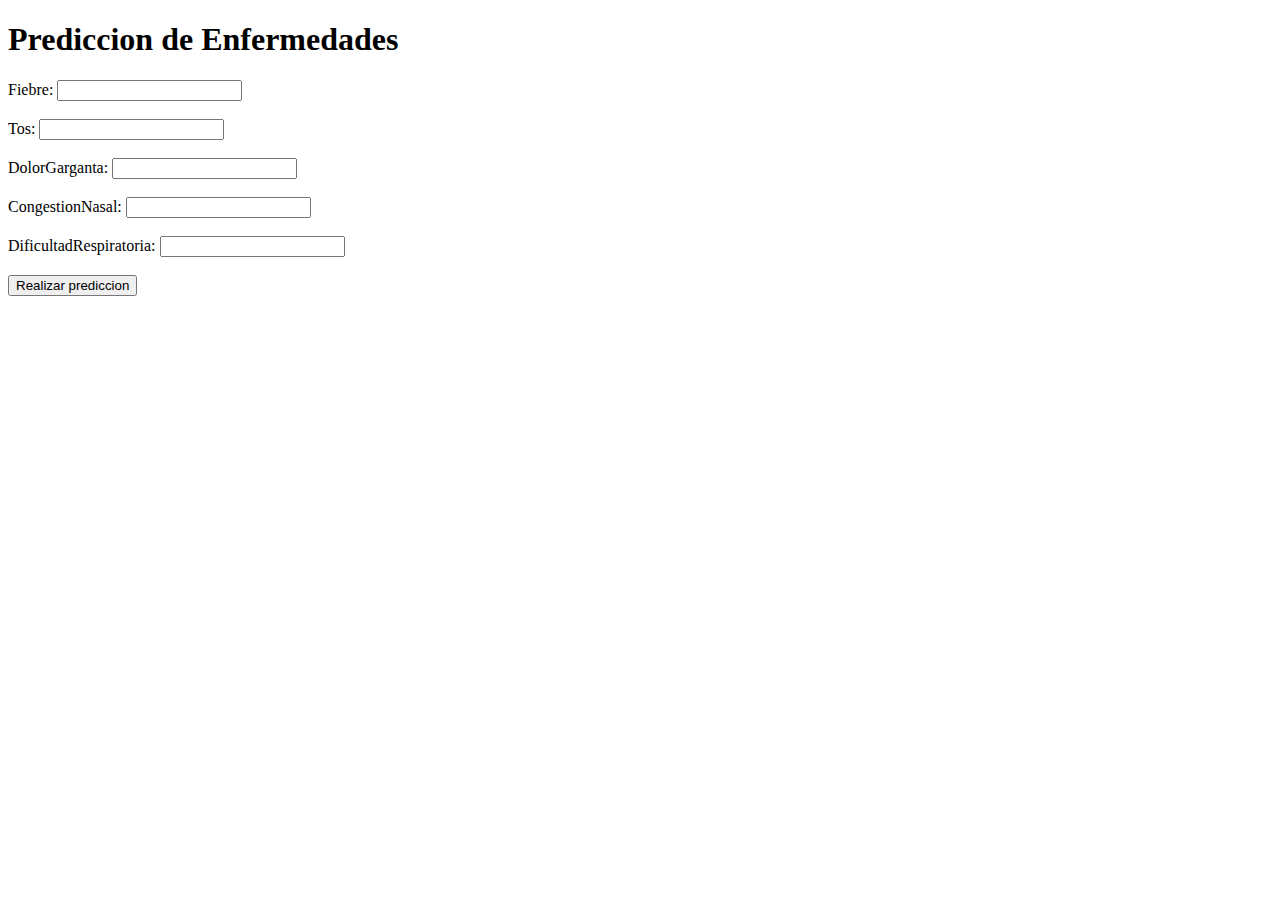
==== templates/index.html @ 18c04832 "subir taller" ====
<!DOCTYPE html>
<html>
<head> 
  <title>Prediccion de Enfermedades</title>
  <link rel="stylesheet" type="text/css" href="{{ url_for('static', filename='css/styles.css') }}">
</head>
<body>
  <div class="container">
    <h1>Prediccion de Enfermedades</h1>
    <form action="/predict" method="post">

      <label for="sepalwidth">Fiebre:</label>
      <input type="number" name="Fiebre" id="Fiebre" step="0.1" min="0.0" required><br><br>

      <label for="estrato">Tos:</label>
      <input type="number" name="Tos" id="Tos" step="0.1" min="0.0"  required><br><br>

      <label for="nmat">DolorGarganta:</label>
      <input type="number" name="DolorGarganta" id="DolorGarganta" step="0.1" min="0.0" required><br><br>

      <label for="nlecto">CongestionNasal:</label>
      <input type="number" name="CongestionNasal" id="CongestionNasal" step="0.1" min="0.0" required><br><br>

      <label for="nlecto">DificultadRespiratoria:</label>
      <input type="number" name="DificultadRespiratoria" id="DificultadRespiratoria" step="0.1" min="0.0" required><br><br>

      <button type="submit">Realizar prediccion</button>
    </form>
  </div>
</body>
</html>
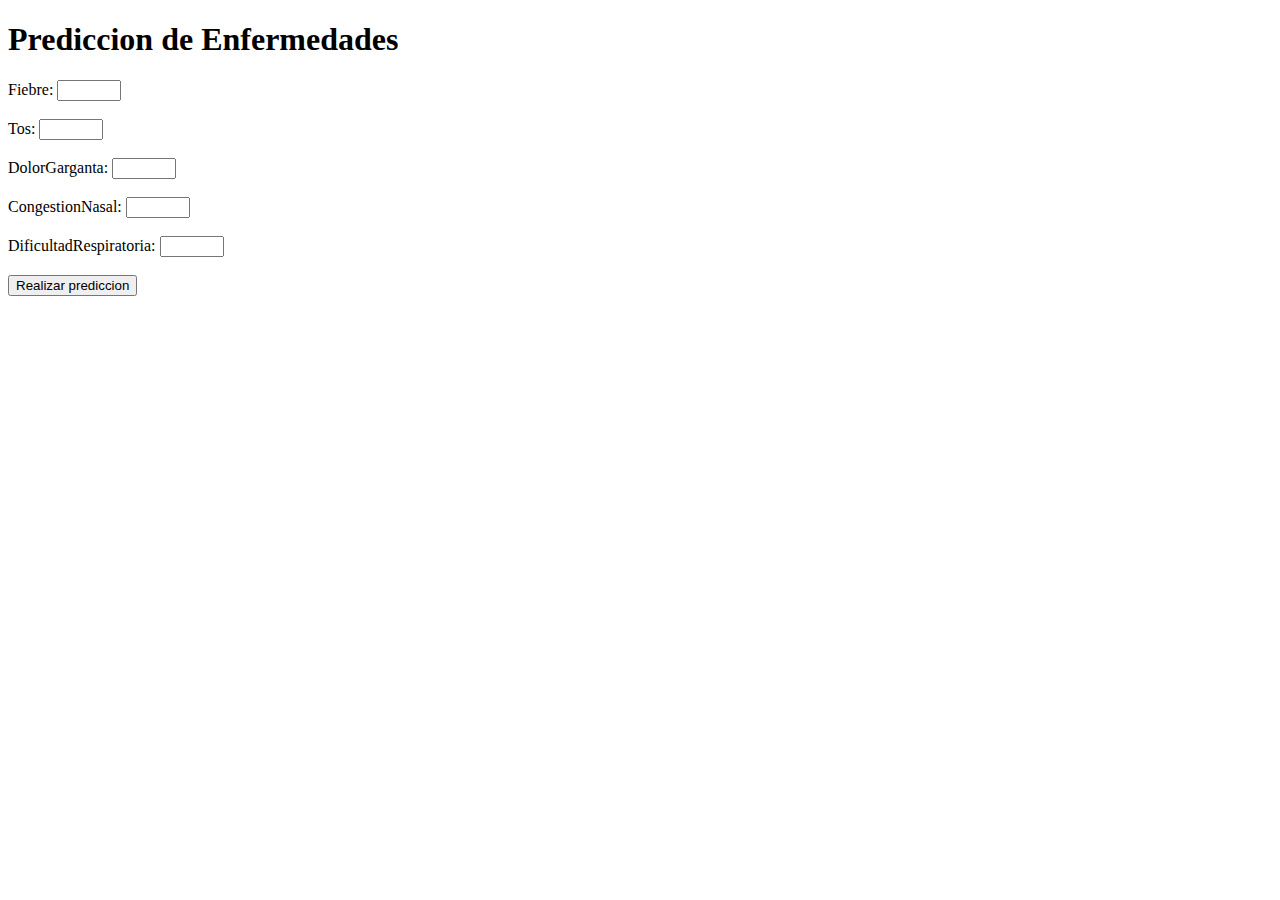
==== commit 1ad56c57: "changes" ====
--- a/templates/index.html
+++ b/templates/index.html
@@ -10,19 +10,19 @@
     <form action="/predict" method="post">
 
       <label for="sepalwidth">Fiebre:</label>
-      <input type="number" name="Fiebre" id="Fiebre" step="0.1" min="0.0" required><br><br>
+      <input type="number" name="Fiebre" id="Fiebre" step="0.1" min="0.0" max="1" required><br><br>
 
       <label for="estrato">Tos:</label>
-      <input type="number" name="Tos" id="Tos" step="0.1" min="0.0"  required><br><br>
+      <input type="number" name="Tos" id="Tos" step="0.1" min="0.0" max="1" required><br><br>
 
       <label for="nmat">DolorGarganta:</label>
-      <input type="number" name="DolorGarganta" id="DolorGarganta" step="0.1" min="0.0" required><br><br>
+      <input type="number" name="DolorGarganta" id="DolorGarganta" step="0.1" min="0.0" max="1" required><br><br>
 
       <label for="nlecto">CongestionNasal:</label>
-      <input type="number" name="CongestionNasal" id="CongestionNasal" step="0.1" min="0.0" required><br><br>
+      <input type="number" name="CongestionNasal" id="CongestionNasal" step="0.1" min="0.0" max="1" required><br><br>
 
       <label for="nlecto">DificultadRespiratoria:</label>
-      <input type="number" name="DificultadRespiratoria" id="DificultadRespiratoria" step="0.1" min="0.0" required><br><br>
+      <input type="number" name="DificultadRespiratoria" id="DificultadRespiratoria" step="0.1" min="0.0" max="1" required><br><br>
 
       <button type="submit">Realizar prediccion</button>
     </form>
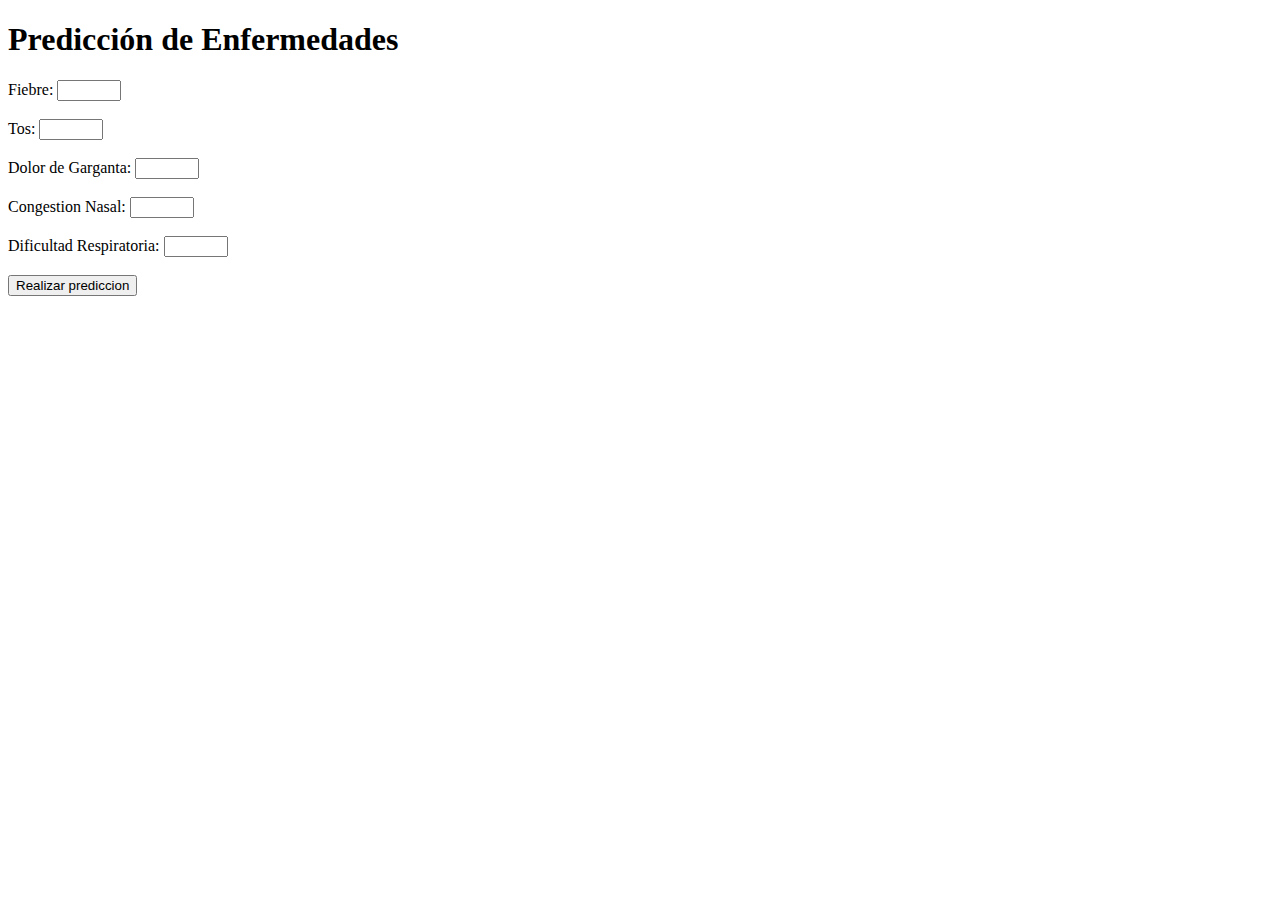
==== commit ca524c3e: "finish" ====
--- a/templates/index.html
+++ b/templates/index.html
@@ -6,22 +6,22 @@
 </head>
 <body>
   <div class="container">
-    <h1>Prediccion de Enfermedades</h1>
+    <h1>Predicción de Enfermedades</h1>
     <form action="/predict" method="post">
 
-      <label for="sepalwidth">Fiebre:</label>
+      <label for="fiebre">Fiebre:</label>
       <input type="number" name="Fiebre" id="Fiebre" step="0.1" min="0.0" max="1" required><br><br>
 
-      <label for="estrato">Tos:</label>
+      <label for="tos">Tos:</label>
       <input type="number" name="Tos" id="Tos" step="0.1" min="0.0" max="1" required><br><br>
 
-      <label for="nmat">DolorGarganta:</label>
+      <label for="dolor">Dolor de Garganta:</label>
       <input type="number" name="DolorGarganta" id="DolorGarganta" step="0.1" min="0.0" max="1" required><br><br>
 
-      <label for="nlecto">CongestionNasal:</label>
+      <label for="congestion">Congestion Nasal:</label>
       <input type="number" name="CongestionNasal" id="CongestionNasal" step="0.1" min="0.0" max="1" required><br><br>
 
-      <label for="nlecto">DificultadRespiratoria:</label>
+      <label for="dificultad">Dificultad Respiratoria:</label>
       <input type="number" name="DificultadRespiratoria" id="DificultadRespiratoria" step="0.1" min="0.0" max="1" required><br><br>
 
       <button type="submit">Realizar prediccion</button>
